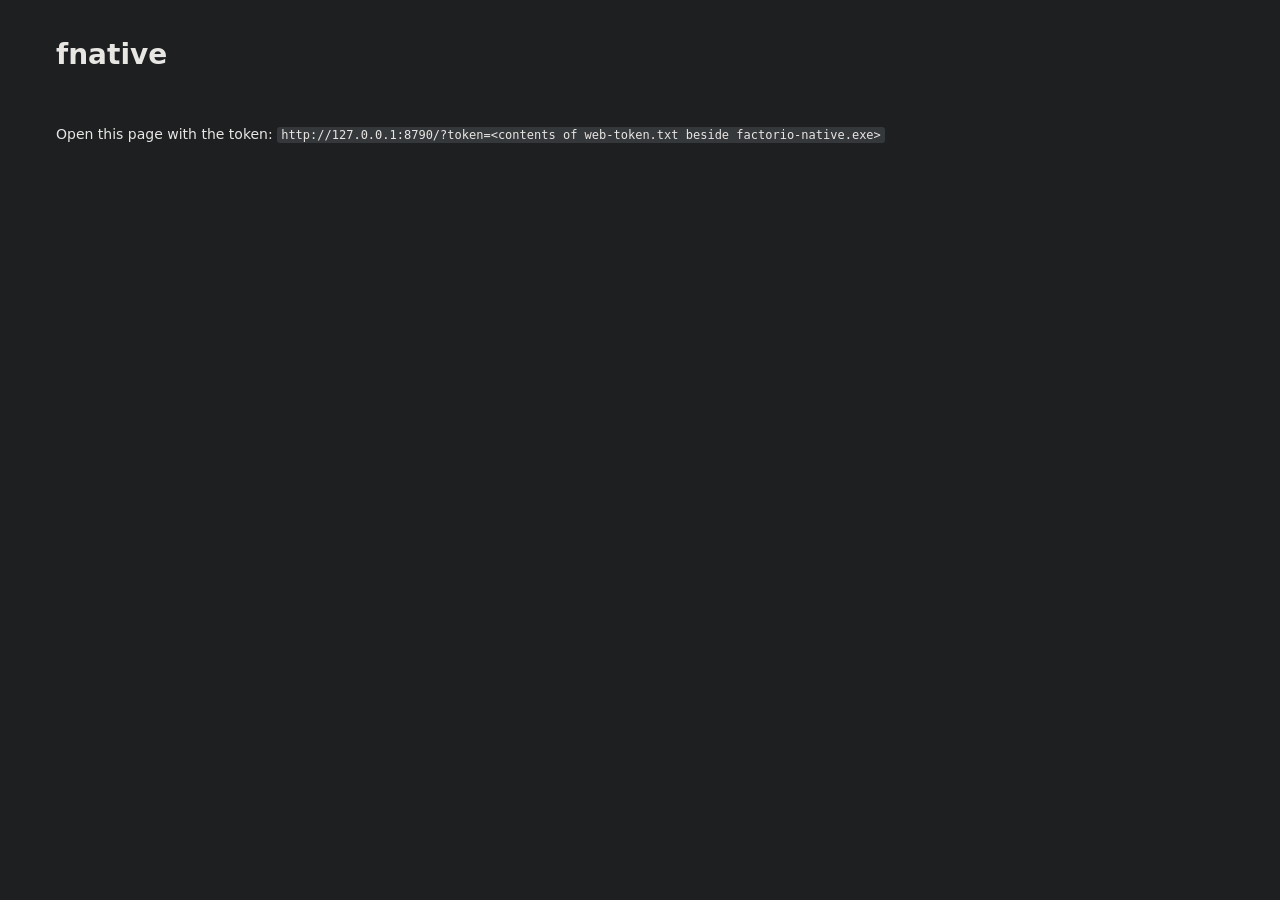
==== web/index.html @ 9bd4dcda "Initial public release Co-Authored-By: Claude Opus 5.5 <noreply@anthropic.com>" ====
<!doctype html>
<html lang="en">
<head>
<meta charset="utf-8"><meta name="viewport" content="width=device-width, initial-scale=1">
<title>fnative</title>
<link rel="stylesheet" href="style.css">
</head>
<body>
<header>
  <h1><b>f</b>native</h1>
  <nav><a class="on" href="index.html">Dashboard</a><a href="mods.html">Mods</a><a href="startup.html">Startup</a></nav>
  <span id="hdr-status">connecting...</span>
</header>
<main class="wrap">
  <div class="grid">
    <fieldset><legend>Game</legend><div id="game" class="muted">...</div></fieldset>
    <fieldset><legend>Agents</legend>
      <div id="agents" class="muted">...</div>
      <div class="row" style="margin-top:8px">
        <input id="agentName" placeholder="name" value="bob" size="8">
        <button id="spawn">Spawn near you</button>
        <input id="sayText" placeholder="say..." size="12"><button id="say">Say</button>
      </div>
    </fieldset>
  </div>
  <fieldset><legend>Engine profile</legend>
    <div class="row">
      <button class="primary" id="start">Start</button><button id="stop">Stop</button>
      <span id="profInfo" class="muted"></span>
    </div>
    <div class="scroll"><table id="prof"></table></div>
    <p class="muted" style="font-size:12px">Inclusive times: a function's time includes the hooked functions it calls
      (Game::update holds most entity updates). Mod scripts run in LuaEventDispatcher::dispatch.
      Functions come from <code>plugins/profiler.json</code>.</p>
  </fieldset>
  <fieldset><legend>Remote interfaces</legend><div id="ifaces" class="muted">...</div></fieldset>
</main>
<script src="common.js"></script>
<script>
if (!needToken()) {
  const fmt = (n, d = 3) => (n ?? 0).toFixed(d);
  // (Lua's JSON writes an empty table as {}: a list may come back as an object)
  const list = (x) => Array.isArray(x) ? x : Object.values(x || {});
  async function status() {
    try {
      const s = await api("GET", "/api/status");
      $("hdr-status").innerHTML = `build <code>${esc(s.build.slice(0, 8))}</code> · core ${s.core.join(".")} · ` +
        (s.game_thread_answering ? '<span class="ok">game answering</span>' : '<span class="bad">game not answering (paused? bridge mod off?)</span>');
      if (!s.game_thread_answering) return;
      const g = await game("$game", "status");
      $("game").innerHTML = `tick <b>${g.tick}</b> · speed ${g.speed} · ${g.mods} mods · surfaces ${list(g.surfaces).map(esc).join(", ")}<br>` +
        list(g.players).map((p) => `${esc(p.name)} on ${esc(p.surface)} at ${fmt(p.position.x, 1)}, ${fmt(p.position.y, 1)}`).join("<br>");
      const ag = await game("agent", "list").catch(() => null);
      $("agents").innerHTML = ag === null ? "fnative-agent mod not enabled" :
        Object.keys(ag).length ? Object.entries(ag).map(([n, p]) => `<b>${esc(n)}</b> at ${fmt(p.x, 1)}, ${fmt(p.y, 1)}`).join("<br>") : "none yet";
    } catch (e) { $("hdr-status").innerHTML = `<span class="bad">${esc(e.message)}</span>`; }
  }
  async function profile() {
    try {
      const p = await api("GET", "/api/profile?consumer=dashboard");
      $("profInfo").textContent = p.active ? `profiling: ${p.ticks} ticks in the last ${fmt(p.seconds, 1)} s` : "stopped (no timing cost)";
      const top = Math.max(...p.functions.map((f) => f.ms_per_tick), 0.001);
      $("prof").innerHTML = `<tr><th>function</th><th class="num">ms/tick</th><th style="width:30%"></th><th class="num">calls/tick</th><th class="num">µs/call</th></tr>` +
        p.functions.filter((f) => f.calls > 0 || !p.active).map((f) => `<tr><td>${esc(f.name)}</td><td class="num">${fmt(f.ms_per_tick)}</td>
          <td><div class="bar" style="width:${(100 * f.ms_per_tick / top).toFixed(1)}%"></div></td>
          <td class="num">${fmt(f.calls_per_tick, 1)}</td><td class="num">${fmt(f.us_per_call, 2)}</td></tr>`).join("");
    } catch (e) { $("profInfo").textContent = e.message; }
  }
  async function interfaces() {
    try {
      const i = await game("$game", "interfaces");
      $("ifaces").innerHTML = Object.entries(i).sort().map(([n, fns]) => `<div><b>${esc(n)}</b>: <span class="muted">${fns.map(esc).join(", ")}</span></div>`).join("");
    } catch (e) { $("ifaces").textContent = e.message; }
  }
  $("start").onclick = () => api("POST", "/api/profiler/start").then(profile);
  $("stop").onclick = () => api("POST", "/api/profiler/stop").then(profile);
  $("spawn").onclick = () => game("agent", "spawn", $("agentName").value).then(status).catch((e) => alert(e.message));
  $("say").onclick = () => game("agent", "say", $("agentName").value, $("sayText").value).catch((e) => alert(e.message));
  status(); profile(); interfaces();
  setInterval(status, 2000); setInterval(profile, 1000);
}
</script>
</body>
</html>
---- web/style.css ----
:root {
  --bg: #1d1f21; --panel: #2b2d2f; --panel2: #35383b; --line: #4a4d50; --fg: #e8e6e3; --muted: #a09d98;
  --accent: #f0a230; --accent2: #ffc864; --ok: #6fcf7f; --bad: #ef6b5b;
  --ui: "Titillium Web", "Segoe UI", system-ui, sans-serif; --mono: ui-monospace, Consolas, monospace;
}
* { box-sizing: border-box; }
body { margin: 0; background: var(--bg); color: var(--fg); font: 14px/1.45 var(--ui); }
header { display: flex; align-items: center; gap: 16px; padding: 8px 16px; background: var(--panel); border-bottom: 2px solid #000; flex-wrap: wrap; }
header h1 { margin: 0; font-size: 20px; } header h1 b { color: var(--accent); }
header nav a { color: var(--fg); text-decoration: none; padding: 4px 10px; border-radius: 3px; }
header nav a.on, header nav a:hover { background: var(--panel2); color: var(--accent2); }
#hdr-status { margin-left: auto; color: var(--muted); font-size: 12px; }
.wrap { max-width: 1200px; margin: 0 auto; padding: 16px; display: grid; gap: 16px; }
.grid { display: grid; gap: 16px; grid-template-columns: repeat(auto-fit, minmax(320px, 1fr)); }
fieldset { border: 1px solid var(--line); border-radius: 4px; padding: 10px 12px 12px; margin: 0; min-width: 0; background: var(--panel); }
legend { color: var(--accent2); font-weight: 600; font-size: 12px; letter-spacing: .08em; text-transform: uppercase; padding: 0 4px; }
button { background: #4c4f52; color: var(--fg); border: 1px solid #000; border-bottom-width: 3px; border-radius: 3px; padding: 5px 10px; font: 600 13px var(--ui); cursor: pointer; }
button.primary { background: var(--accent); color: #1d1f21; }
button:active { border-bottom-width: 1px; margin-top: 2px; }
input, select { background: var(--panel2); color: var(--fg); border: 1px solid var(--line); border-radius: 3px; padding: 4px 6px; font: 13px var(--ui); }
table { width: 100%; border-collapse: collapse; font-size: 13px; }
th { text-align: left; color: var(--muted); font-weight: 400; padding: 4px 6px; border-bottom: 1px solid var(--line); white-space: nowrap; }
th.sort { cursor: pointer; } th.sort:hover { color: var(--accent2); } th.on { color: var(--accent2); }
td { padding: 3px 6px; border-bottom: 1px solid #ffffff10; vertical-align: top; }
td.num, th.num { text-align: right; font-variant-numeric: tabular-nums; }
td.date { white-space: nowrap; font-variant-numeric: tabular-nums; }
tr:hover td { background: #ffffff08; }
.muted { color: var(--muted); } .ok { color: var(--ok); } .bad { color: var(--bad); } .accent { color: var(--accent2); }
.bar { height: 6px; background: var(--accent); border-radius: 2px; min-width: 1px; }
.row { display: flex; gap: 8px; align-items: center; flex-wrap: wrap; }
.pill { display: inline-block; padding: 0 6px; border-radius: 8px; background: var(--panel2); font-size: 12px; }
code { font: 12px var(--mono); background: var(--panel2); padding: 1px 4px; border-radius: 3px; }
.scroll { overflow-x: auto; }
@media (max-width: 640px) { .wrap { padding: 8px; } td, th { padding: 3px 4px; } }
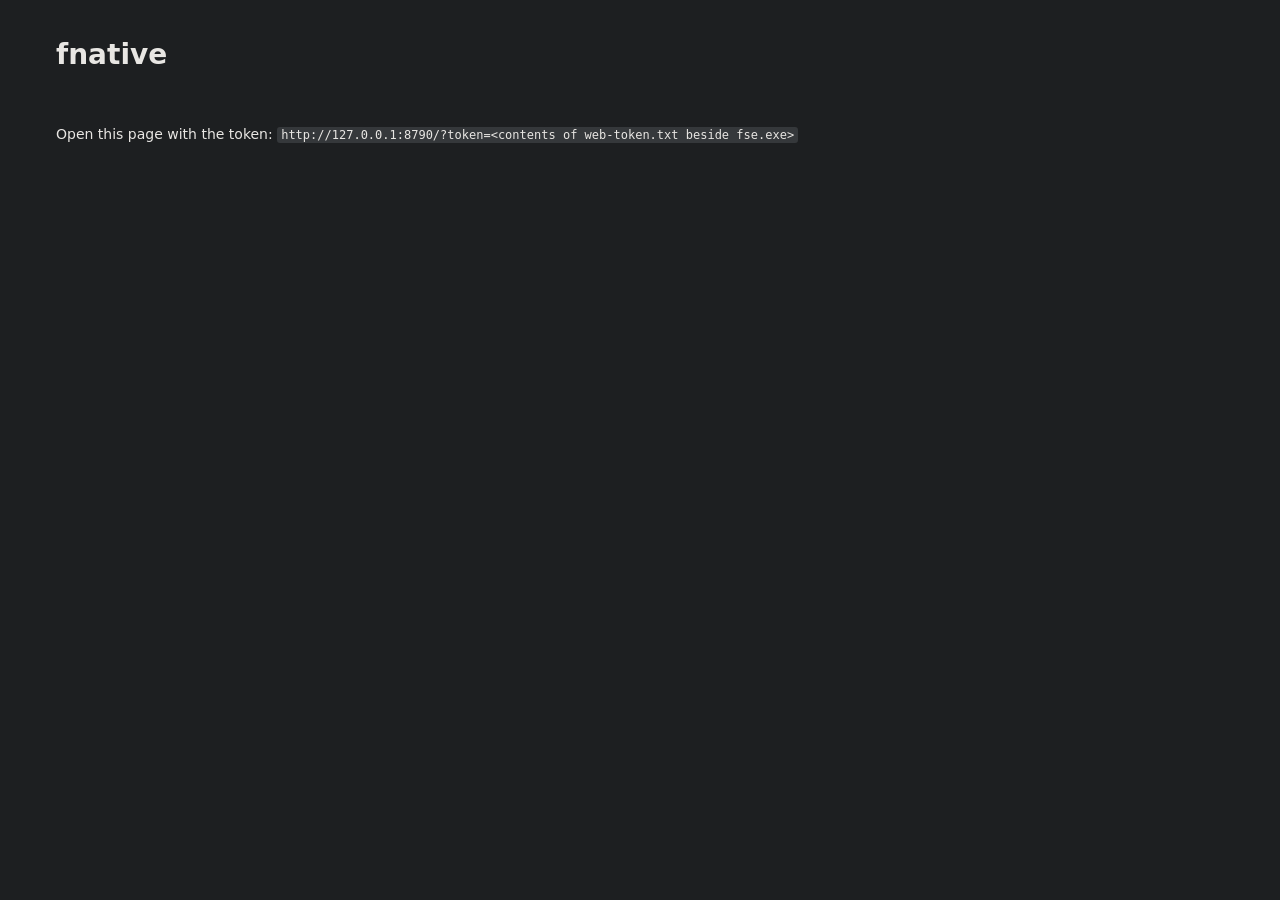
==== commit e086159c: "FSE 0.6.0: renamed from fnative; drop-in install (version.dll loader), no launcher or launch options" ====
--- a/web/index.html
+++ b/web/index.html
@@ -2,7 +2,7 @@
 <html lang="en">
 <head>
 <meta charset="utf-8"><meta name="viewport" content="width=device-width, initial-scale=1">
-<title>fnative</title>
+<title>fse</title>
 <link rel="stylesheet" href="style.css">
 </head>
 <body>
@@ -33,6 +33,13 @@
       (Game::update holds most entity updates). Mod scripts run in LuaEventDispatcher::dispatch.
       Functions come from <code>plugins/profiler.json</code>.</p>
   </fieldset>
+  <fieldset><legend>Main menu buttons</legend>
+    <div class="row">
+      <label><input type="checkbox" id="ovHub"> fse hub</label>
+      <label><input type="checkbox" id="ovStartup"> startup time</label>
+      <span class="muted">the buttons over the game's top-left corner (saved for the next start)</span>
+    </div>
+  </fieldset>
   <fieldset><legend>Remote interfaces</legend><div id="ifaces" class="muted">...</div></fieldset>
 </main>
 <script src="common.js"></script>
@@ -51,7 +58,7 @@
       $("game").innerHTML = `tick <b>${g.tick}</b> · speed ${g.speed} · ${g.mods} mods · surfaces ${list(g.surfaces).map(esc).join(", ")}<br>` +
         list(g.players).map((p) => `${esc(p.name)} on ${esc(p.surface)} at ${fmt(p.position.x, 1)}, ${fmt(p.position.y, 1)}`).join("<br>");
       const ag = await game("agent", "list").catch(() => null);
-      $("agents").innerHTML = ag === null ? "fnative-agent mod not enabled" :
+      $("agents").innerHTML = ag === null ? "fse-agent mod not enabled" :
         Object.keys(ag).length ? Object.entries(ag).map(([n, p]) => `<b>${esc(n)}</b> at ${fmt(p.x, 1)}, ${fmt(p.y, 1)}`).join("<br>") : "none yet";
     } catch (e) { $("hdr-status").innerHTML = `<span class="bad">${esc(e.message)}</span>`; }
   }
@@ -76,6 +83,10 @@
   $("stop").onclick = () => api("POST", "/api/profiler/stop").then(profile);
   $("spawn").onclick = () => game("agent", "spawn", $("agentName").value).then(status).catch((e) => alert(e.message));
   $("say").onclick = () => game("agent", "say", $("agentName").value, $("sayText").value).catch((e) => alert(e.message));
+  const ovSet = (o) => { $("ovHub").checked = o.hub; $("ovStartup").checked = o.startup; };
+  for (const [id, key] of [["ovHub", "hub"], ["ovStartup", "startup"]])
+    $(id).onchange = () => api("POST", "/api/overlay", { [key]: $(id).checked }).then(ovSet).catch((e) => alert(e.message));
+  api("GET", "/api/overlay").then(ovSet).catch(() => {});
   status(); profile(); interfaces();
   setInterval(status, 2000); setInterval(profile, 1000);
 }
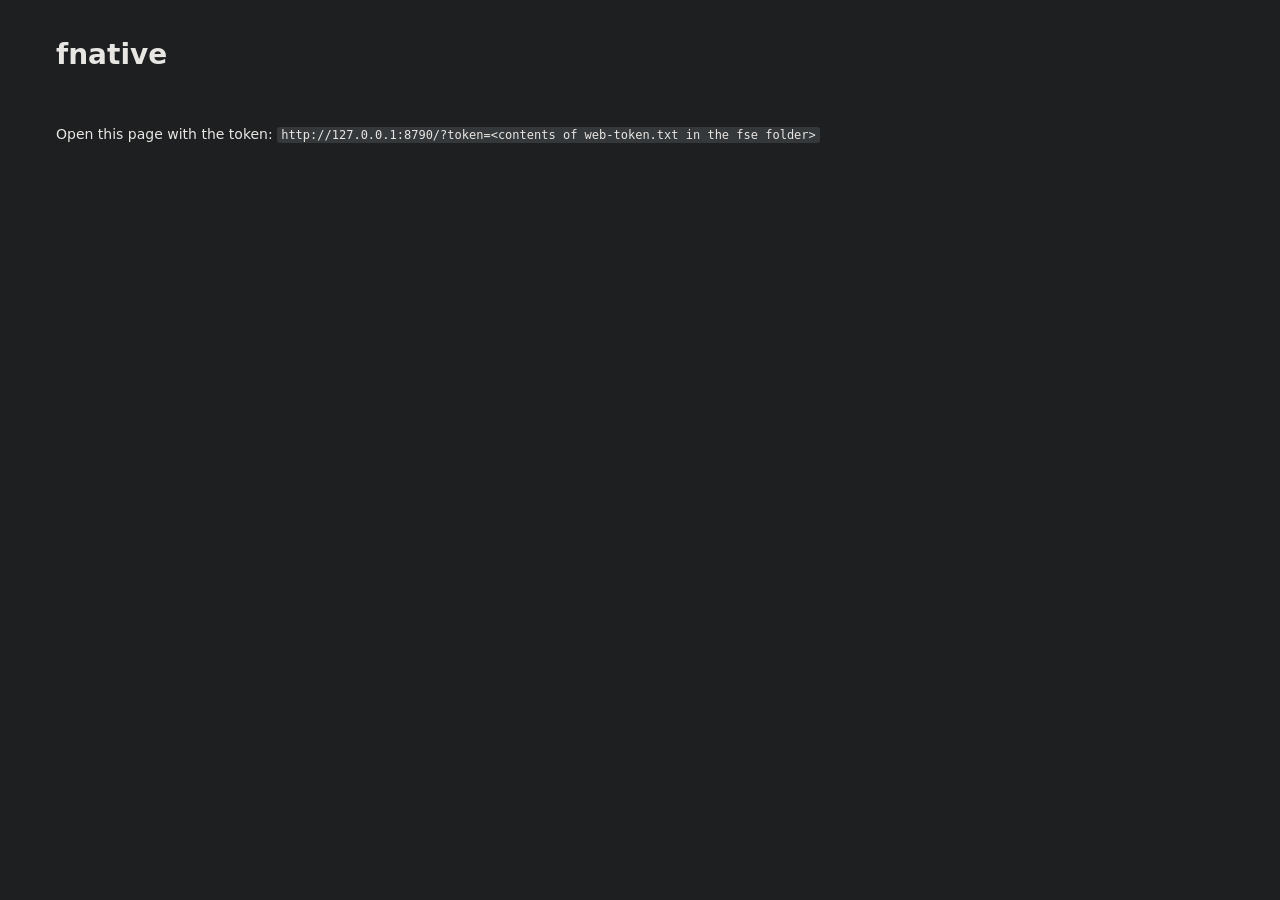
==== commit f2f6199b: "FSE 0.13.0: updates from the hub A newer release is announced in the hub (Hub tab, the dashboard beh" ====
--- a/web/index.html
+++ b/web/index.html
@@ -12,6 +12,10 @@
   <span id="hdr-status">connecting...</span>
 </header>
 <main class="wrap">
+  <fieldset id="update" hidden><legend>fse update</legend>
+    <div class="row"><span id="updText"></span><button class="primary" id="updGo" hidden>Update</button></div>
+    <p class="muted" id="updNotes" style="font-size:12px;white-space:pre-wrap"></p>
+  </fieldset>
   <div class="grid">
     <fieldset><legend>Game</legend><div id="game" class="muted">...</div></fieldset>
     <fieldset><legend>Agents</legend>
@@ -87,7 +91,32 @@
   for (const [id, key] of [["ovHub", "hub"], ["ovStartup", "startup"]])
     $(id).onchange = () => api("POST", "/api/overlay", { [key]: $(id).checked }).then(ovSet).catch((e) => alert(e.message));
   api("GET", "/api/overlay").then(ovSet).catch(() => {});
-  status(); profile(); interfaces();
+  // a newer fse on GitHub (fse_tools.update): its notes, and Update when this install can update itself
+  async function update() {
+    try {
+      const s = await api("GET", "/api/status");
+      const u = await native("py", "fse_tools.update:check", s.core.join("."));
+      clearInterval(updTimer);  // (answered: once is enough)
+      if (!u || !u.newer) return;
+      $("update").hidden = false;
+      $("updText").innerHTML = `<b>fse ${esc(u.latest)}</b> is out (this is ${esc(u.current)}). ` +
+        (u.installable ? "" : `<span class="muted">${esc(u.why)}: <a href="${esc(u.url)}">the zip</a></span>`);
+      $("updNotes").textContent = u.notes || "";
+      $("updGo").hidden = !u.installable;
+    } catch { /* (no py plugin, no network: no banner) */ }
+  }
+  $("updGo").onclick = async () => {
+    $("updGo").disabled = true;
+    $("updText").textContent = "downloading...";
+    const r = await native("py", "fse_tools.update:install").catch((e) => ({ error: e.message }));
+    $("updText").innerHTML = r.ok ? `<span class="ok">fse ${esc(r.version)} installed: restart the game to use it</span>`
+      : `<span class="bad">${esc(r.error)}</span>`;
+    $("updGo").hidden = !!r.ok;
+    $("updGo").disabled = false;
+  };
+  // (the game may still be starting: asked again until an answer comes)
+  const updTimer = setInterval(update, 30000);
+  status(); profile(); interfaces(); update();
   setInterval(status, 2000); setInterval(profile, 1000);
 }
 </script>
